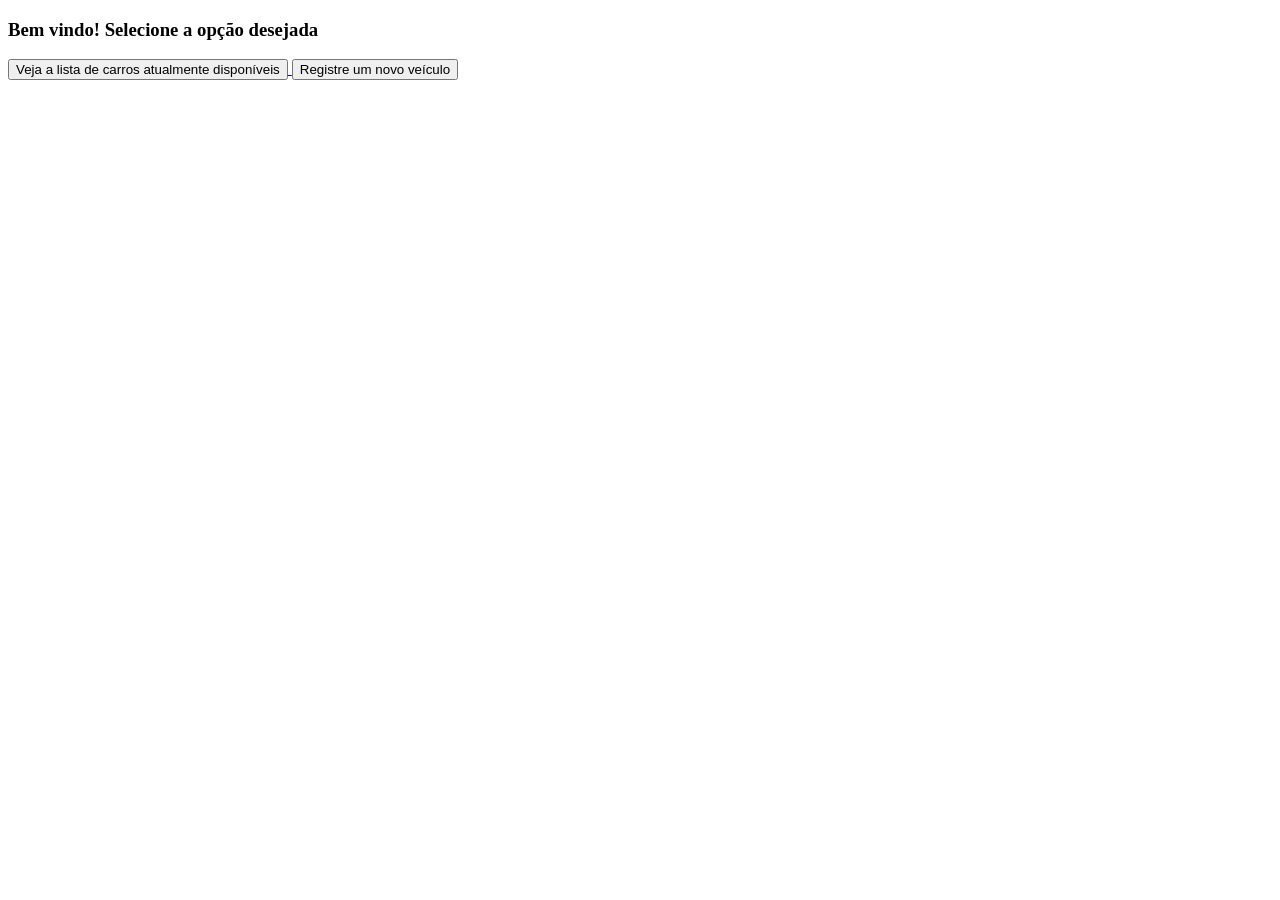
==== src/main/resources/templates/index.html @ f92a8b37 "Versão final" ====
<!DOCTYPE html>
<html lang="pt-BR">

<head>
    <title>Seleção de serviço</title>
    <meta charset="UTF-8">
    <link href="css/style.css" rel="stylesheet" type="text/css"/>
</head>

<body>
  <div class="informacoes">
    <form id="criar">
      <h3>Bem vindo! Selecione a opção desejada</h3>
      <p>
        <a href="/lista">
          <button id="lista" type="button">Veja a lista de carros atualmente disponíveis</button>
        </a>
        <a href="/criarCarroForm">
          <button id="registrar" type="button">Registre um novo veículo</button>
        </a>
      </p>
    </form>
  </div>
</body>
</html>
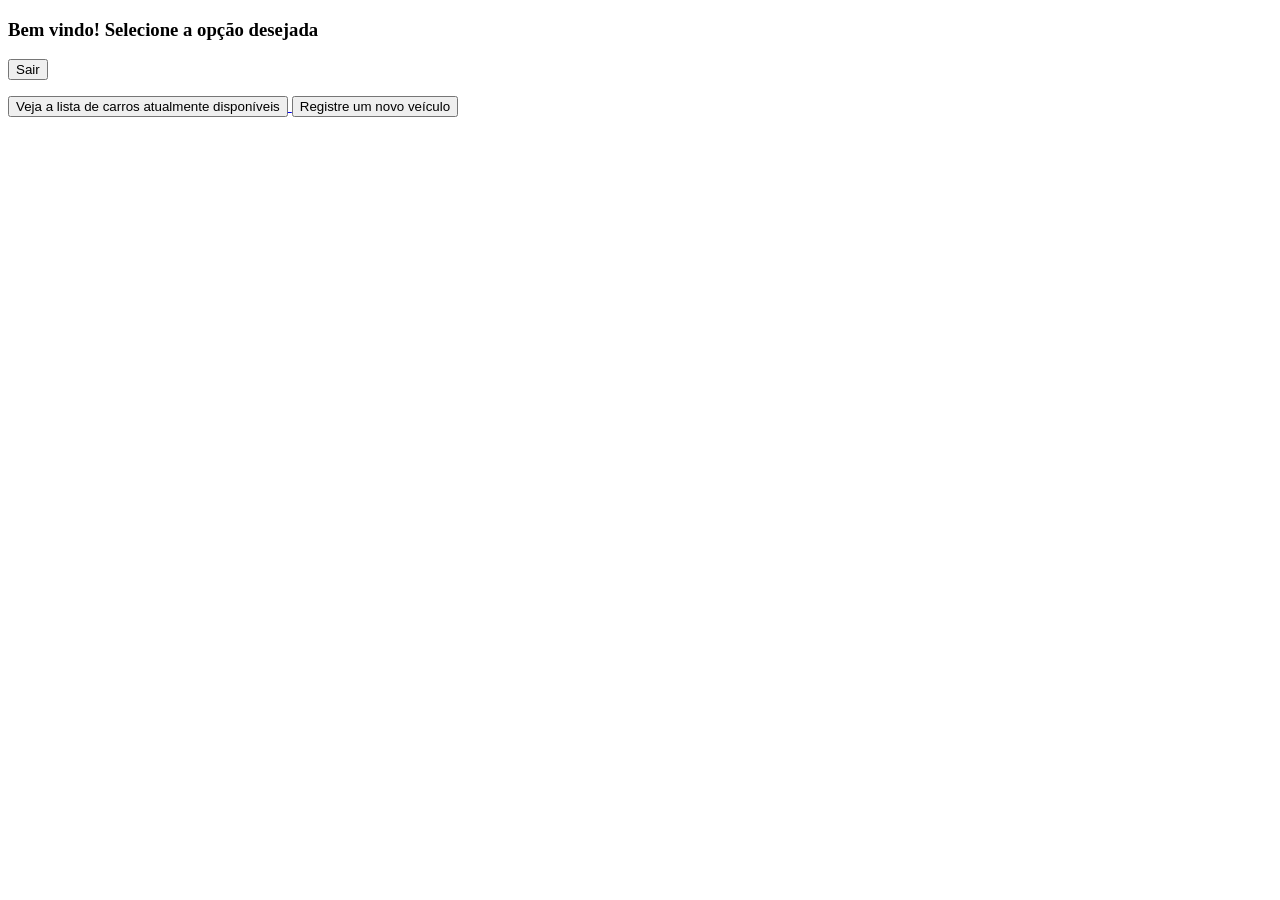
==== commit d292bc35: "adiciona sistema e tela de login" ====
--- a/src/main/resources/templates/index.html
+++ b/src/main/resources/templates/index.html
@@ -1,5 +1,5 @@
 <!DOCTYPE html>
-<html lang="pt-BR">
+<html lang="pt-BR" xmlns:th="http://www.thymeleaf.org" xmlns:sec="http://www.thymeleaf.org/extras/spring-security">
 
 <head>
     <title>Seleção de serviço</title>
@@ -8,16 +8,20 @@
 </head>
 
 <body>
-  <div class="informacoes">
+  <div class="informacões">
     <form id="criar">
       <h3>Bem vindo! Selecione a opção desejada</h3>
+      <p><a th:href="@{/logout}"><button type="button">Sair</button></a></p>
       <p>
         <a href="/lista">
           <button id="lista" type="button">Veja a lista de carros atualmente disponíveis</button>
         </a>
+        <span sec:authorize="hasRole('GERENTE')">
+
         <a href="/criarCarroForm">
           <button id="registrar" type="button">Registre um novo veículo</button>
         </a>
+        </span>
       </p>
     </form>
   </div>
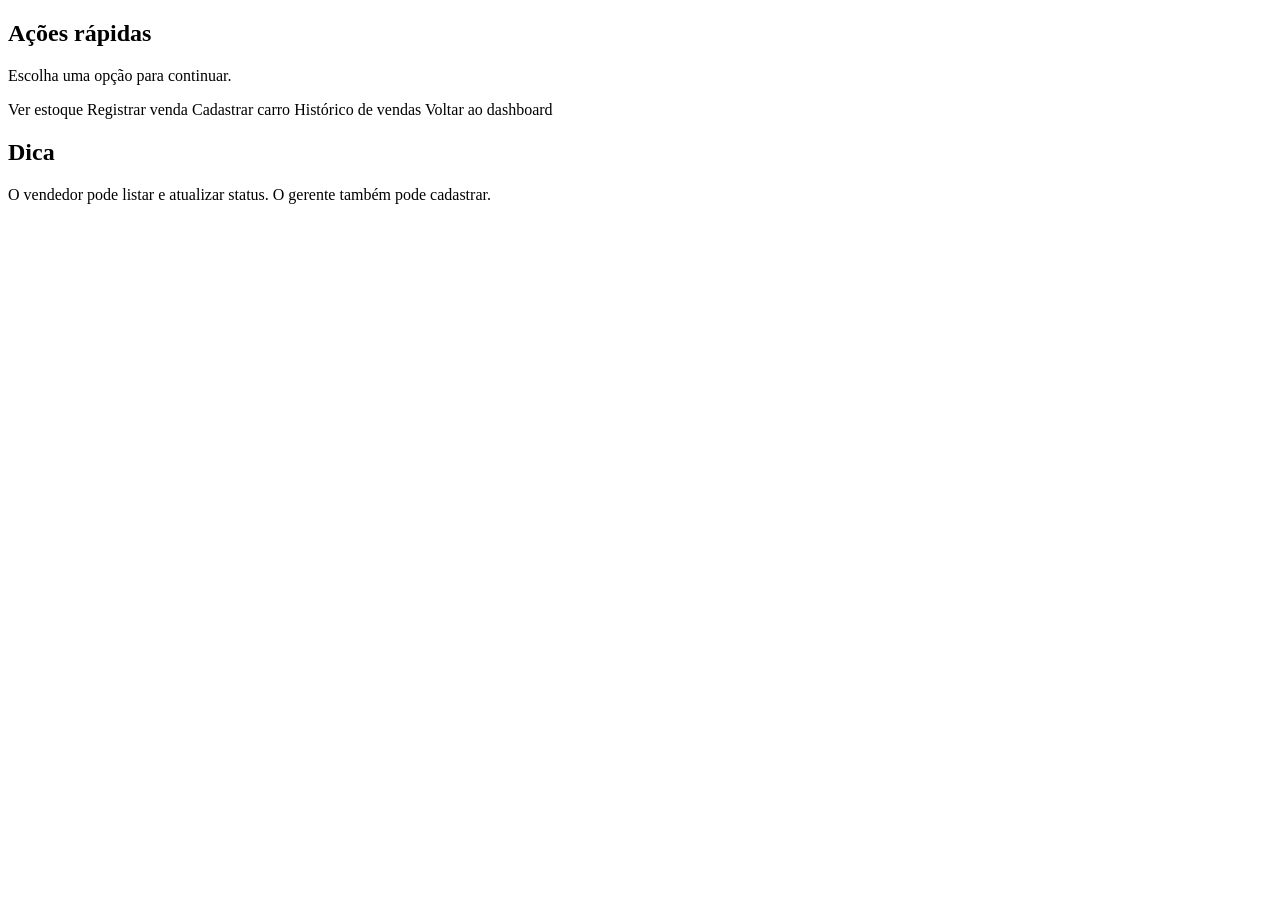
==== commit 443f2a27: "Fix de permissões de usuarios, Novas funcionalidades e novo visual" ====
--- a/src/main/resources/templates/index.html
+++ b/src/main/resources/templates/index.html
@@ -2,28 +2,54 @@
 <html lang="pt-BR" xmlns:th="http://www.thymeleaf.org" xmlns:sec="http://www.thymeleaf.org/extras/spring-security">
 
 <head>
-    <title>Seleção de serviço</title>
-    <meta charset="UTF-8">
-    <link href="css/style.css" rel="stylesheet" type="text/css"/>
+  <meta charset="UTF-8">
+  <title>Menu - Revenda</title>
+  <link rel="stylesheet" th:href="@{/css/app.css}">
+  <meta name="viewport" content="width=device-width, initial-scale=1.0">
 </head>
 
 <body>
-  <div class="informacões">
-    <form id="criar">
-      <h3>Bem vindo! Selecione a opção desejada</h3>
-      <p><a th:href="@{/logout}"><button type="button">Sair</button></a></p>
-      <p>
-        <a href="/lista">
-          <button id="lista" type="button">Veja a lista de carros atualmente disponíveis</button>
-        </a>
-        <span sec:authorize="hasRole('GERENTE')">
+  <div class="app">
+    <div th:replace="fragments/sidebar :: sidebar('menu')"></div>
 
-        <a href="/criarCarroForm">
-          <button id="registrar" type="button">Registre um novo veículo</button>
-        </a>
-        </span>
-      </p>
-    </form>
+    <div class="main">
+      <div th:replace="fragments/topbar :: topbar('Menu')"></div>
+
+      <main class="content">
+        <div class="grid">
+          <section class="card">
+            <div class="card-header">
+              <h2 class="h2">Ações rápidas</h2>
+              <p class="muted">Escolha uma opção para continuar.</p>
+            </div>
+            <div class="card-body">
+              <div class="actions">
+                <a class="btn btn-primary" th:href="@{/lista}">Ver estoque</a>
+
+                <span sec:authorize="hasRole('VENDEDOR')">
+                  <a class="btn" th:href="@{/vendas/nova}">Registrar venda</a>
+                </span>
+
+                <span sec:authorize="hasRole('GERENTE')">
+                  <a class="btn" th:href="@{/criarCarroForm}">Cadastrar carro</a>
+                  <a class="btn" th:href="@{/vendas/historico}">Histórico de vendas</a>
+                </span>
+
+                <a class="btn btn-ghost" th:href="@{/dashboard}">Voltar ao dashboard</a>
+              </div>
+            </div>
+          </section>
+
+          <section class="card">
+            <div class="card-header">
+              <h2 class="h2">Dica</h2>
+              <p class="muted">O vendedor pode listar e atualizar status. O gerente também pode cadastrar.</p>
+            </div>
+          </section>
+        </div>
+      </main>
+    </div>
   </div>
 </body>
-</html>+
+</html>
